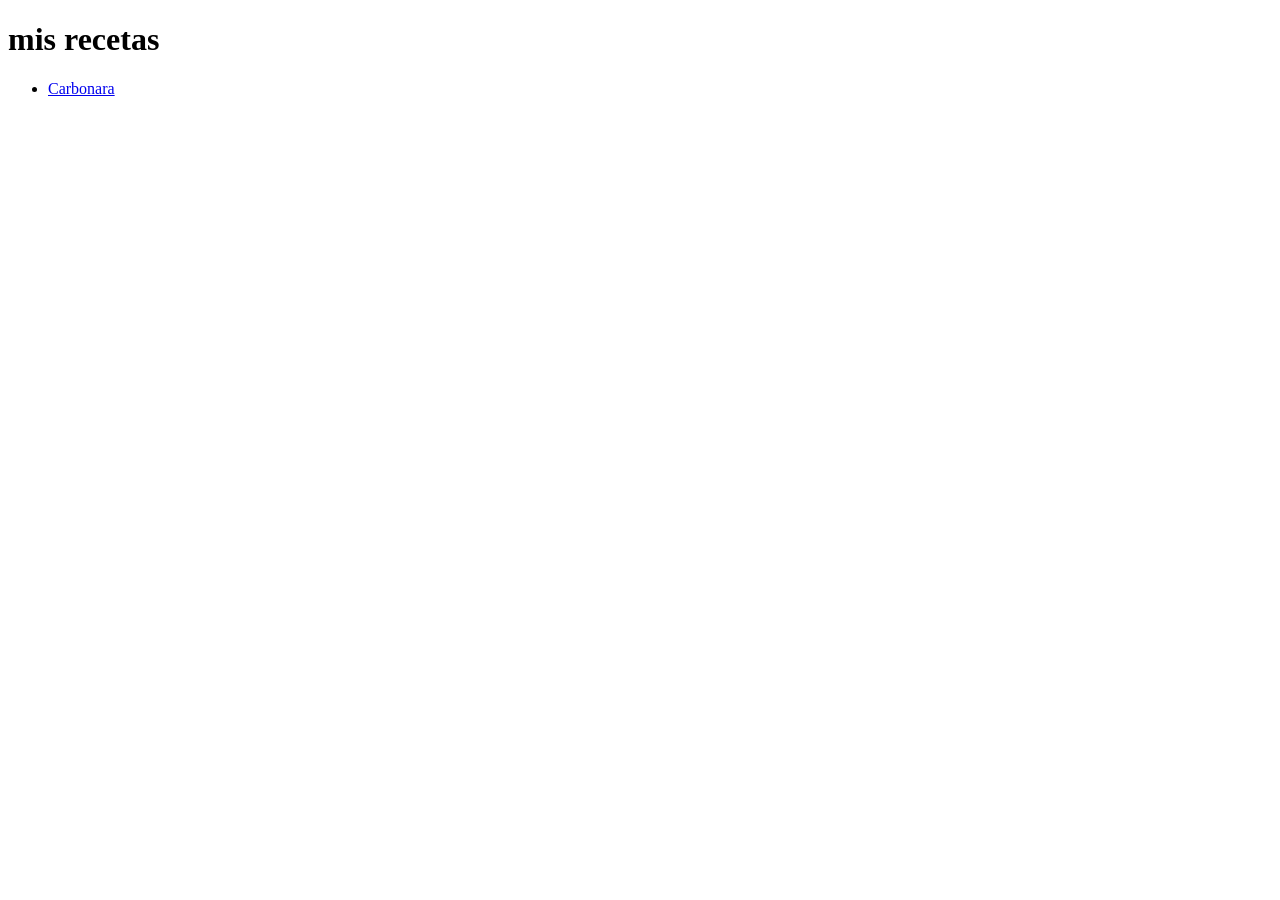
==== index.html @ 679f6a4d "Creada pagina principal index.html" ====
<!DOCTYPE html>
<html lang="es">
<head>
    <meta charset="UTF-8">
    <meta name="viewport" content="width=device-width, initial-scale=1.0">
    <title>mis recetas</title>
</head>
<body>
    <h1>mis recetas</h1>
<ul>
    <li> <a href="carbonara.html">Carbonara</a></li>
</ul>

</body>
</html>
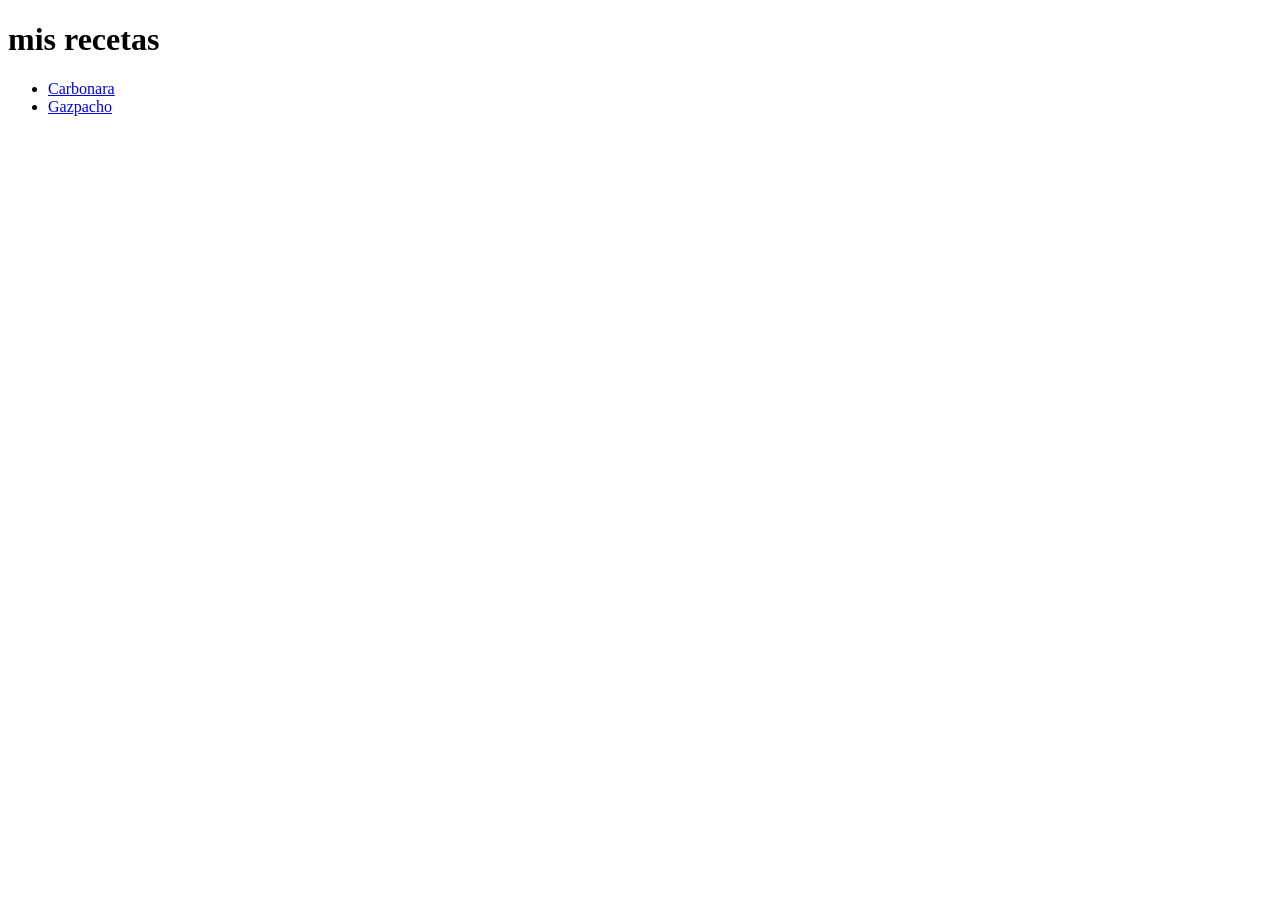
==== commit e6064e82: "nueva receta, el gazpacho" ====
--- a/index.html
+++ b/index.html
@@ -9,6 +9,7 @@
     <h1>mis recetas</h1>
 <ul>
     <li> <a href="carbonara.html">Carbonara</a></li>
+    <li><a href="gazpacho.html">Gazpacho</a></li>
 </ul>
 
 </body>
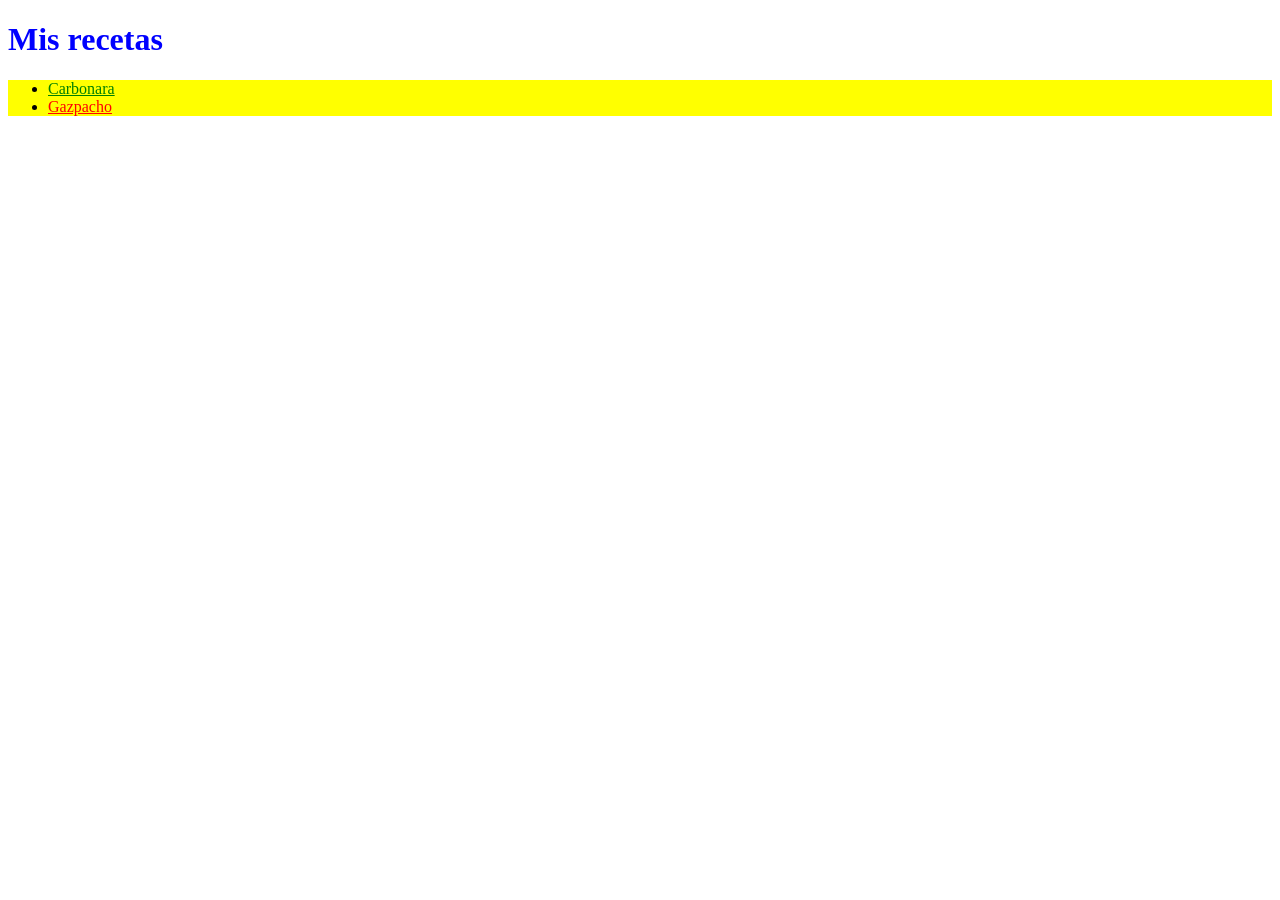
==== commit f367de96: "añadido de style" ====
--- a/index.html
+++ b/index.html
@@ -3,14 +3,17 @@
 <head>
     <meta charset="UTF-8">
     <meta name="viewport" content="width=device-width, initial-scale=1.0">
-    <title>mis recetas</title>
+    <title>Mis recetas</title>
 </head>
+
+<link rel="stylesheet" href="style.css">
 <body>
-    <h1>mis recetas</h1>
-<ul>
-    <li> <a href="carbonara.html">Carbonara</a></li>
-    <li><a href="gazpacho.html">Gazpacho</a></li>
+    <h1 class="titulo">Mis recetas</h1>
+<div><ul class="listarecetas">
+    <li class="carbonararec"> <a href="recetas/carbonara.html">Carbonara</a></li>
+    <li class="gazpachorec"><a href="recetas/gazpacho.html">Gazpacho</a></li>
 </ul>
+</div>
 
 </body>
 </html>
--- a/style.css
+++ b/style.css
@@ -0,0 +1,15 @@
+ .carbonararec a{
+    color: green;
+ }
+
+ .gazpachorec a{
+    color: red;
+ }
+
+ .titulo{
+    color: blue;
+ }
+
+ .listarecetas {
+background-color: yellow;
+ }
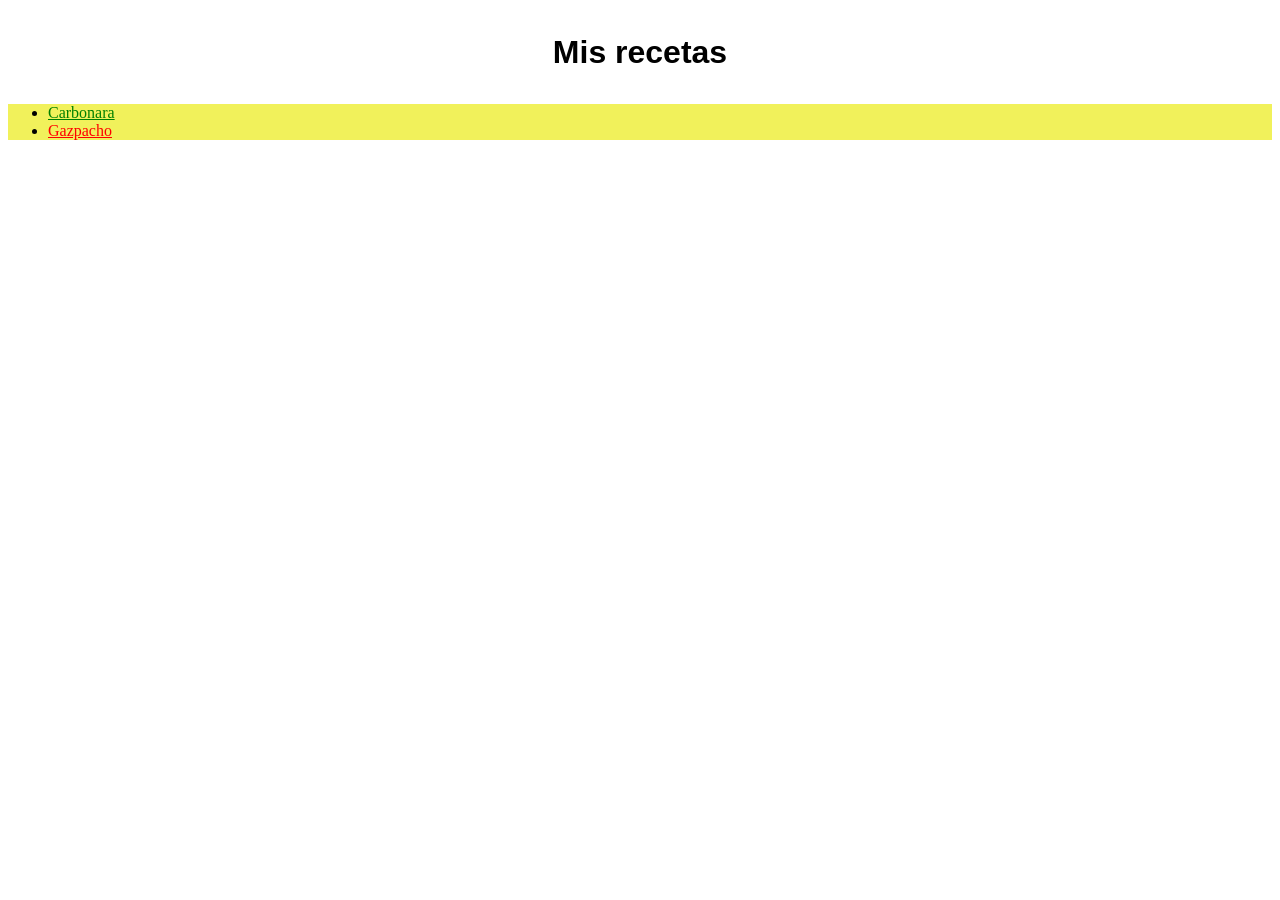
==== commit 00a4863e: "añadir colores flex titulos" ====
--- a/index.html
+++ b/index.html
@@ -4,9 +4,9 @@
     <meta charset="UTF-8">
     <meta name="viewport" content="width=device-width, initial-scale=1.0">
     <title>Mis recetas</title>
+    <link rel="stylesheet" href="style.css">
 </head>
 
-<link rel="stylesheet" href="style.css">
 <body>
     <h1 class="titulo">Mis recetas</h1>
 <div><ul class="listarecetas">
@@ -15,5 +15,7 @@
 </ul>
 </div>
 
+
+
 </body>
 </html>
--- a/style.css
+++ b/style.css
@@ -6,10 +6,47 @@
     color: red;
  }
 
- .titulo{
-    color: blue;
+ 
+ .listarecetas {
+background-color: rgb(241, 241, 91);
+
  }
 
- .listarecetas {
-background-color: yellow;
- }+.titulo {
+  /* Layout (posición y centrado) */
+  display: flex;
+  justify-content: center;
+  align-items: center;
+
+  /* Tamaño y espaciado */
+  height: 40px;
+  margin: 20px auto;
+  padding: 12px;
+
+  /* Tipografía */
+  font-family: Arial, Helvetica, sans-serif;
+
+  /* Estilo base */
+  border-radius: 10px;
+  width: 60%;
+}
+
+.titulo.gaz {
+  background-color: #d8f3dc;
+  border: 1px solid #b7e4c7;
+  color: #2d6a4f; /* verde más intenso */
+}
+
+/* 🍝 Carbonara → crema pastel */
+.titulo.car {
+  background-color: #fff3d6;
+  border: 1px solid #ffe0a3;
+  color: #8a5a00; /* marrón suave (tipo pasta) */
+}
+
+/* 🏠 Main → verde neutro */
+.titulo.main {
+  background-color: #e6f4ea;
+  border: 1px solid #cde7d8;
+  color: #344e41; /* verde grisáceo */
+}
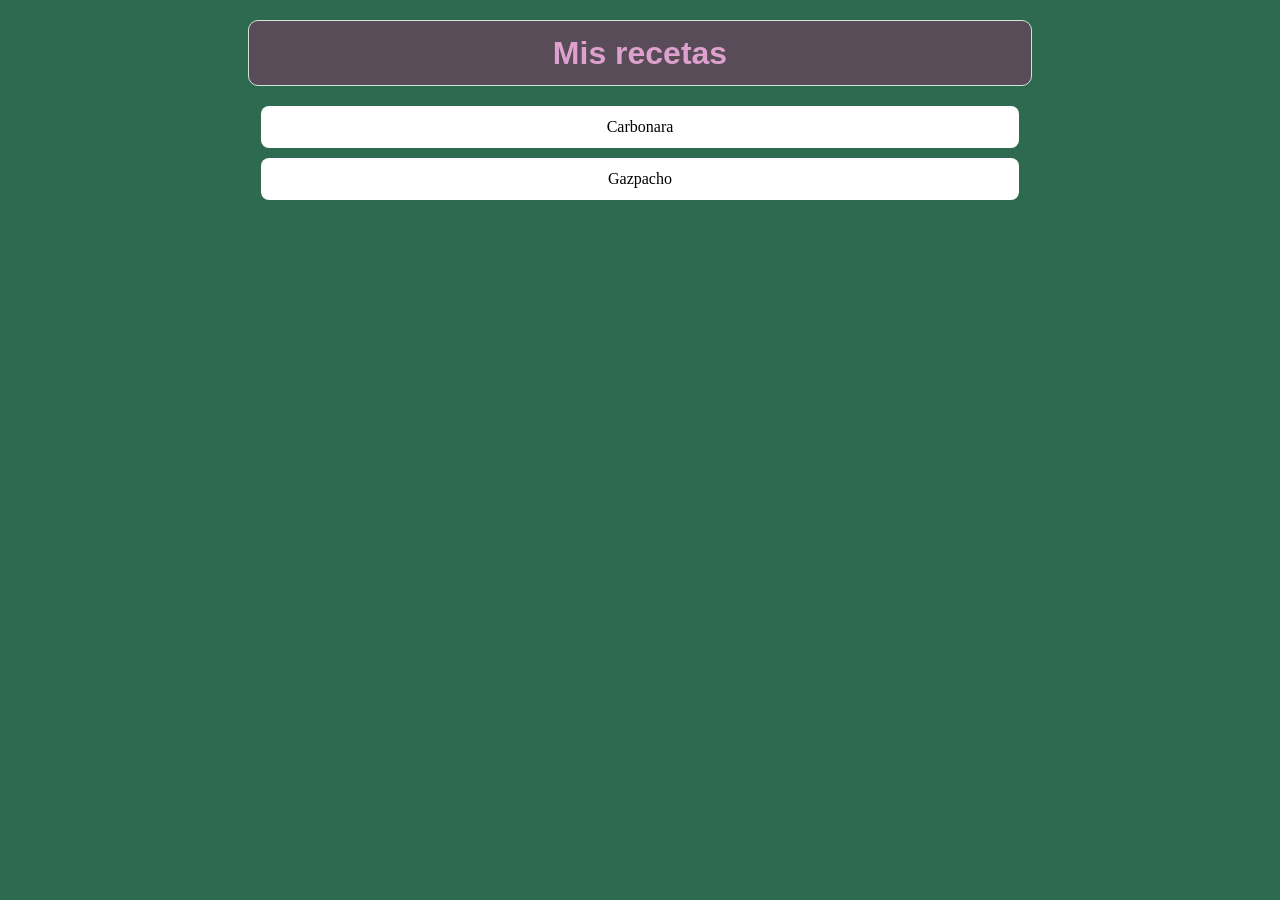
==== commit 7c6d8a1a: "actualizacion de titulo" ====
--- a/index.html
+++ b/index.html
@@ -8,10 +8,10 @@
 </head>
 
 <body>
-    <h1 class="titulo">Mis recetas</h1>
+    <h1 class="titulo main">Mis recetas</h1>
 <div><ul class="listarecetas">
-    <li class="carbonararec"> <a href="recetas/carbonara.html">Carbonara</a></li>
-    <li class="gazpachorec"><a href="recetas/gazpacho.html">Gazpacho</a></li>
+    <li> <a href="recetas/carbonara.html">Carbonara</a></li>
+    <li><a href="recetas/gazpacho.html">Gazpacho</a></li>
 </ul>
 </div>
 
--- a/style.css
+++ b/style.css
@@ -1,16 +1,38 @@
- .carbonararec a{
-    color: green;
- }
+body{
+   background-color: #2d6a4f;
+}
+ 
+.listarecetas {
+  width: 60%;
+  margin: 0 auto;
+  padding: 0;
+  list-style: none;
 
- .gazpachorec a{
-    color: red;
- }
+  display: flex;
+  flex-direction: column;
+  gap: 10px; /* ← separación entre elementos */
+}
 
- 
- .listarecetas {
-background-color: rgb(241, 241, 91);
+.listarecetas li {
+  background-color: white;
+  padding: 12px;
+  border-radius: 8px;
 
- }
+  text-align: center;
+  cursor: pointer; 
+  transition: 0.2s;
+}
+
+.listarecetas a {
+  display: block;
+  text-decoration: none;
+  color: inherit;
+}
+
+.listarecetas li:hover {
+  background-color: #d09bef;
+  transform: scale(1.02);
+}
 
 .titulo {
   /* Layout (posición y centrado) */
@@ -46,7 +68,7 @@
 
 /* 🏠 Main → verde neutro */
 .titulo.main {
-  background-color: #e6f4ea;
+  background-color: #574c57;
   border: 1px solid #cde7d8;
-  color: #344e41; /* verde grisáceo */
-}+  color: #dea0cd; /* verde grisáceo */
+}
